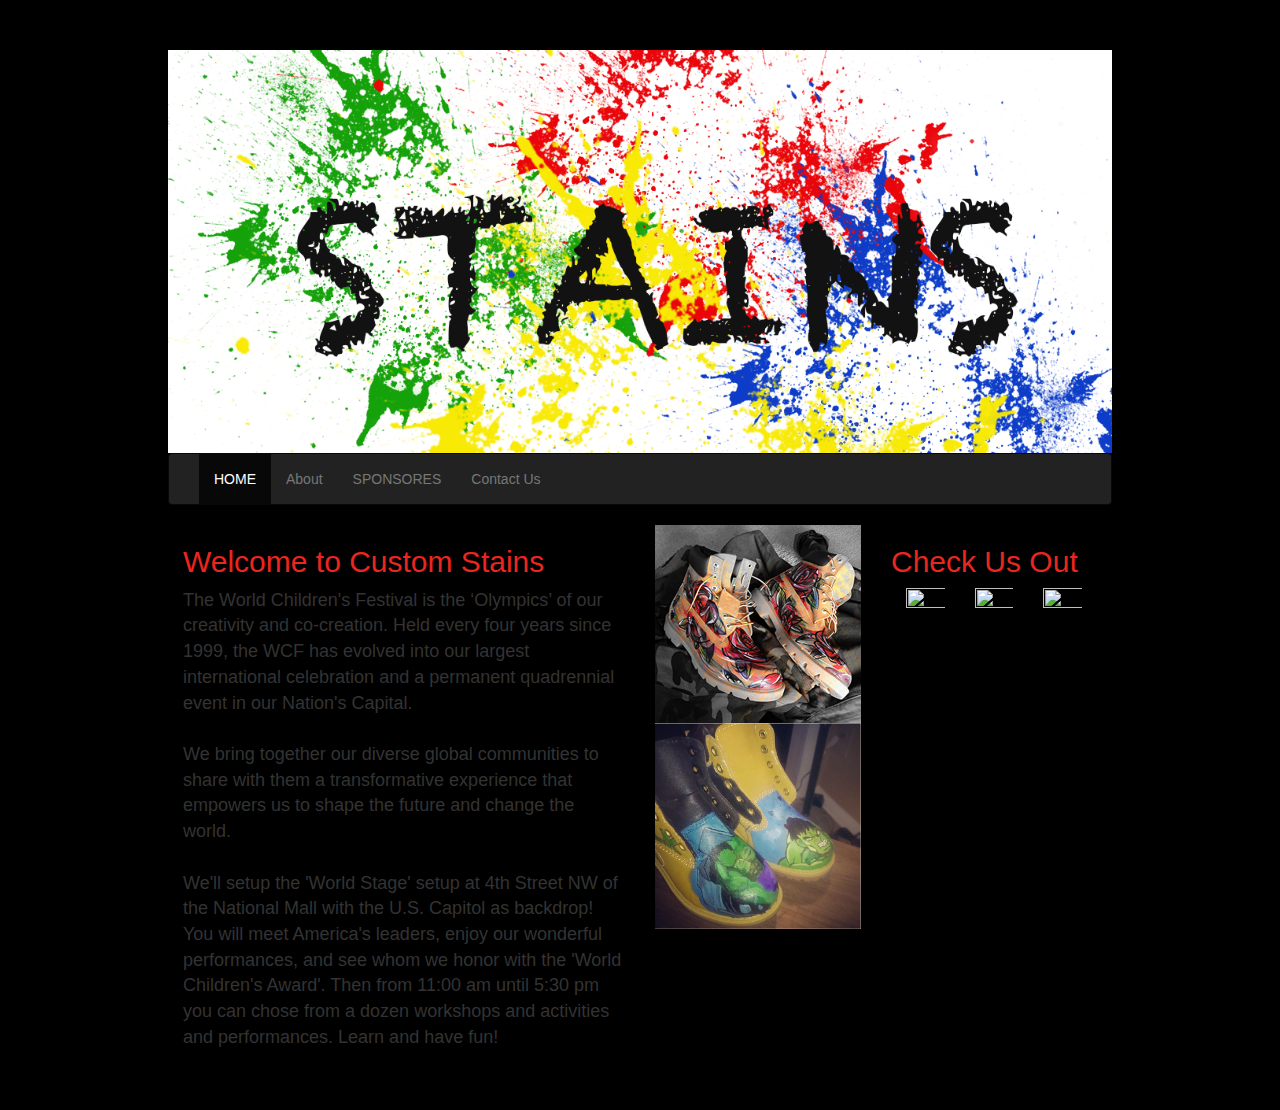
==== index.html @ d157d9b4 "Stains" ====
<!DOCTYPE html>
<html lang="en">
  <head>
    <meta charset="utf-8">
    <meta http-equiv="X-UA-Compatible" content="IE=edge">
    <meta name="viewport" content="width=device-width, initial-scale=1"> 
    <title>Custom Stains</title>
    
    
   

    <!-- Bootstrap -->
    <link href="css/bootstrap.min.css" rel="stylesheet">
    
    <link href="css/custom.css" rel="stylesheet">
    
  </head>
  
  
  <body>
  <div id="wrapper">
  
   <img src="hero.png" class="img-responsive">
<div class="navbar navbar-inverse " role="navigation">
   <div class="container">
        <div class="navbar-header">
        
          <button type="button" class="navbar-toggle collapsed" data-toggle="collapse" data-target=".navbar-collapse">
            <span class="sr-only">Toggle navigation</span>
            <span class="icon-bar"></span>
            <span class="icon-bar"></span>
            <span class="icon-bar"></span>
          </button>
          <a class="navbar-brand" href="#"></a>
        </div>
        <div class="collapse navbar-collapse">
          <ul class="nav navbar-nav">
            <li class="active"><a href="index.html">HOME</a></li>
            <li><a href="about.html">About</a></li>
            <li><a href="contact.html">SPONSORES</a></li>
            <li><a href="contact.html">Contact Us</a></li>
          </ul>
        </div><!--/.nav-collapse -->
      </div>
    </div>
    
    
    
    
     <div class="container-fluid">
     
    
      <!-- Example row of columns -->
      
     
      
      <div class="row">
        <div class="col-xs-6  col-md-6">
          <h2>Welcome to Custom Stains</h2>
          <p>The World Children's Festival
 is the ‘Olympics’ of our creativity and 
 co-creation. Held every four years since 1999, the 
WCF has evolved into our largest international 
celebration and a permanent quadrennial 
event in our Nation's Capital.<br>

 <br>We bring together our diverse global communities to share with them a transformative experience that empowers us to shape the future and change the world.<br>

<br>We'll setup the 'World Stage' setup at 4th Street NW of the National Mall with the U.S. Capitol as backdrop! You will meet America's leaders, enjoy our wonderful performances, and see whom we honor with the 'World Children's Award'. Then from 11:00 am until 5:30 pm you can chose from a dozen workshops and activities and performances. Learn and have fun! </p>
              
        </div>
        <div class="col-xs-6  col-md-3">
          
          <img src="tim2.png"  alt="tims" class="img-responsive">
        <img src="tim4.jpg"  alt="tims" class="img-responsive"> </div>
       
       <!-- social media -->
       <div id="social">
        <div class="col-xs-3 col-sm-4 col-md-3">
          <h2>Check Us Out</h2>
          
         <div class="col-xs-12 col-sm-4">
          <a href="https://www.facebook.com/ICAF.org"><img src="image/facebook.svg" width="128" height="128" alt="" class="img-responsive"/></a> </div>
          
          <div class="col-xs-12 col-sm-4">
          
          
          <a href="https://twitter.com/IntlChildArtFnd"><img src="image/twitter.svg" width="128" height="128" alt=""class="img-responsive"/></a> </div>
          
          <div class="col-xs-12 col-sm-4">
          
        <a href="http://www.youtube.com/user/ICAFfestival#p/a/u/1/o_GnO9jQLWI"><img src="image/youtub.svg" width="128" height="128" alt="" class="img-responsive"/></a> </div></div>
        
       
<!-- end container-->
      

     
    </div> <!-- /container -->
     <footer>
     
      </footer>
    
    
    
    </div>
    <!-- jQuery (necessary for Bootstrap's JavaScript plugins) -->
    <script src="https://ajax.googleapis.com/ajax/libs/jquery/1.11.1/jquery.min.js"></script>
    <!-- Include all compiled plugins (below), or include individual files as needed -->
    <script src="js/bootstrap.min.js"></script>
  </body>
  </div>
</html>
---- css/custom.css ----
@charset "UTF-8";
/* CSS Document */




 body { padding:50px; margin:auto; background:#000}




/*.btn-primary {
color:#fff;
background-color:#F00;
}*/

/*.navbar {background:#F8A743; width:65%; float:right; font-size: 18px}*/

h2{ color:#EB261E}

#wrapper { margin:auto;}

#images  { margin:auto; padding:10px;text-align:center; }

#images img {padding:5px;}


 #social a:hover {opacity: 0.2;
    filter: Alpha(opacity=50) }

/* mouse over link */
#images a:hover {opacity: 0.5;
    filter: Alpha(opacity=50)
    
}





footer {
	clear:both; margin:30px; background-color:#000}
	
	
	
	/* about
	body { padding:50px; margin:auto;}*/



 

/*#about .btn-primary {
color:#fff;
background-color:#30B2CB;}

#about .btn-primary:hover {
color:#fff;
background-color:#9F0;}

#feature { background-color:#30B2CC;}

#about .navbar {background:#30B2CB; width:65%; float:right; font-size: 18px}*/

#about h2{ color:#42AF06}

#wrapper { margin:auto;}

#images  { margin:auto; padding:10px;text-align:center; }

#images img {padding:5px;}

 /*#social {margin:auto}
 #social a img:hover {opacity: 0.2;
    filter: Alpha(opacity=50) }*/

/* mouse over link */
#images a:hover {opacity: 0.5;
    filter: Alpha(opacity=50)
    
}

#about a img:hover {opacity: 0.2;
    filter: Alpha(opacity=50) }



#about footer {
	clear:both; margin:30px; background-color:#000}
	
	footer p {margin:10px;}
	
	/* Medium Devices */
	@media(min-width:992px){
		#wrapper {width:80%;}
		.row p {font-size:18px}
		#contact form {
width:70%} 
		
		}

	/* contact 
	
	#contact form {
	  background-color:#FFF;
width:80%;padding:20px;
border:thick solid #000}

#contact .navbar {background:#FCE81B; width:65%; float:right; font-size: 18px}

#contact h2{ color:#FCE81B}

#contact .btn-primary {
color:#fff;
background-color:#FCE81B;}

#contact footer {
	clear:both; margin:30px; background-color:#FCE81B}
	
	#contact .btn-primary:hover {
color:#fff;
background-color:#33C;}*/
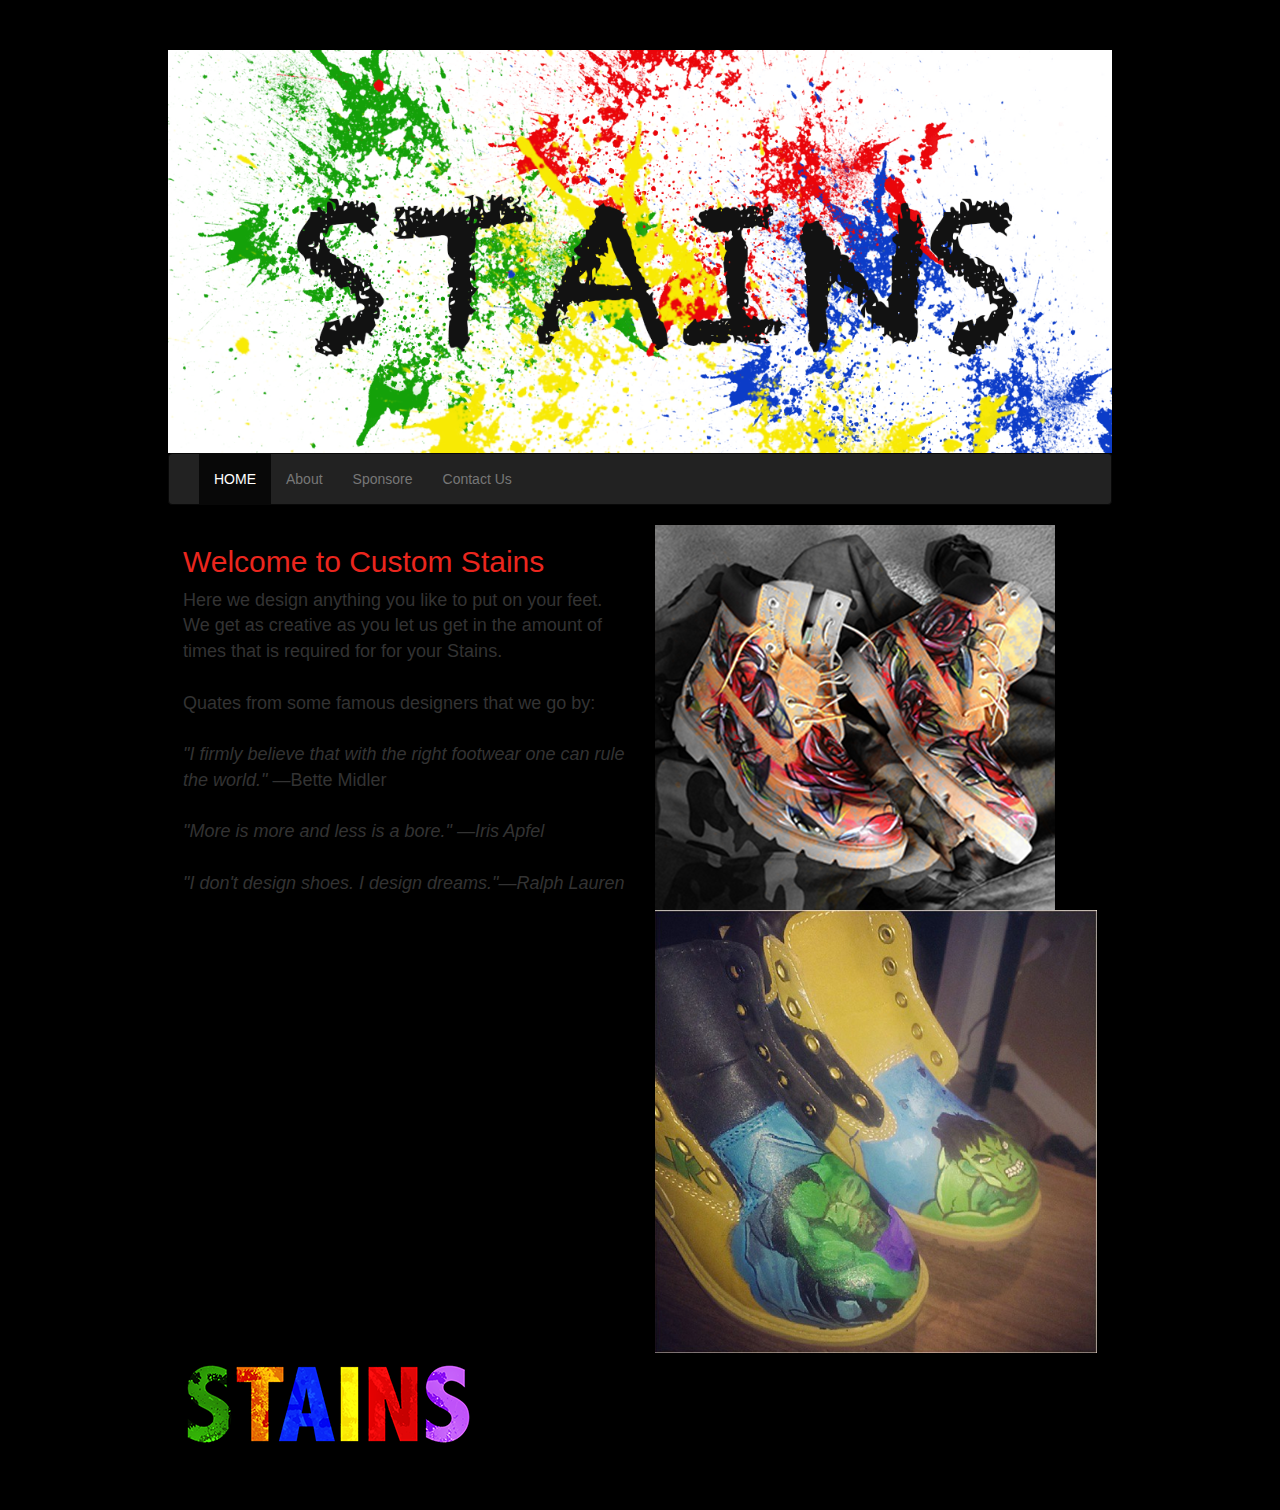
==== commit a5ba977a: "stain" ====
--- a/index.html
+++ b/index.html
@@ -37,8 +37,8 @@
           <ul class="nav navbar-nav">
             <li class="active"><a href="index.html">HOME</a></li>
             <li><a href="about.html">About</a></li>
-            <li><a href="contact.html">SPONSORES</a></li>
-            <li><a href="contact.html">Contact Us</a></li>
+            <li><a href="sponsore.html">Sponsore</a></li>
+            <li><a href="contact.php">Contact Us</a></li>
           </ul>
         </div><!--/.nav-collapse -->
       </div>
@@ -55,41 +55,26 @@
      
       
       <div class="row">
-        <div class="col-xs-6  col-md-6">
+        <div class="col-xs-12  col-md-6">
           <h2>Welcome to Custom Stains</h2>
-          <p>The World Children's Festival
- is the ‘Olympics’ of our creativity and 
- co-creation. Held every four years since 1999, the 
-WCF has evolved into our largest international 
-celebration and a permanent quadrennial 
-event in our Nation's Capital.<br>
+          <p>Here we design anything you like to put on your feet. We get as creative as you let us get in the amount of times that is required for for your Stains.<br>
 
- <br>We bring together our diverse global communities to share with them a transformative experience that empowers us to shape the future and change the world.<br>
+ <br>Quates from some famous designers that we go by:<br>
+ 
+ <br><em>"I firmly believe that with the right footwear one can rule the world."</em> —Bette Midler<br>
 
-<br>We'll setup the 'World Stage' setup at 4th Street NW of the National Mall with the U.S. Capitol as backdrop! You will meet America's leaders, enjoy our wonderful performances, and see whom we honor with the 'World Children's Award'. Then from 11:00 am until 5:30 pm you can chose from a dozen workshops and activities and performances. Learn and have fun! </p>
+<br><em>"More is more and less is a bore." —Iris Apfel</em><br>
+<br><em>"I don't design shoes. I design dreams."—Ralph Lauren</em></p>
               
         </div>
-        <div class="col-xs-6  col-md-3">
+        <div class=" col-xs-12 col-md-6  col-lg-6">
           
           <img src="tim2.png"  alt="tims" class="img-responsive">
         <img src="tim4.jpg"  alt="tims" class="img-responsive"> </div>
        
-       <!-- social media -->
-       <div id="social">
-        <div class="col-xs-3 col-sm-4 col-md-3">
-          <h2>Check Us Out</h2>
-          
-         <div class="col-xs-12 col-sm-4">
-          <a href="https://www.facebook.com/ICAF.org"><img src="image/facebook.svg" width="128" height="128" alt="" class="img-responsive"/></a> </div>
-          
-          <div class="col-xs-12 col-sm-4">
-          
-          
-          <a href="https://twitter.com/IntlChildArtFnd"><img src="image/twitter.svg" width="128" height="128" alt=""class="img-responsive"/></a> </div>
-          
-          <div class="col-xs-12 col-sm-4">
-          
-        <a href="http://www.youtube.com/user/ICAFfestival#p/a/u/1/o_GnO9jQLWI"><img src="image/youtub.svg" width="128" height="128" alt="" class="img-responsive"/></a> </div></div>
+       
+       
+          </div>
         
        
 <!-- end container-->
@@ -97,10 +82,10 @@
 
      
     </div> <!-- /container -->
-     <footer>
+      <footer>
      
+<p> <img src="logo.png"  class="img-responsive" ></p>
       </footer>
-    
     
     
     </div>
--- a/css/custom.css
+++ b/css/custom.css
@@ -35,32 +35,27 @@
 }
 
 
-
+<style> 
+.flip
+{
+padding:5px;
+text-align:center;
+background-color:#e5eecc;
+border:solid 1px #c3c3c3;
+}
+.panel
+{
+padding:50px;
+display:none;
+}
+</style>
 
 
 footer {
-	clear:both; margin:30px; background-color:#000}
+	clear:both; margin:30px; background-color:#000;
+	text-align:center;}
 	
-	
-	
-	/* about
-	body { padding:50px; margin:auto;}*/
 
-
-
- 
-
-/*#about .btn-primary {
-color:#fff;
-background-color:#30B2CB;}
-
-#about .btn-primary:hover {
-color:#fff;
-background-color:#9F0;}
-
-#feature { background-color:#30B2CC;}
-
-#about .navbar {background:#30B2CB; width:65%; float:right; font-size: 18px}*/
 
 #about h2{ color:#42AF06}
 
@@ -70,11 +65,7 @@
 
 #images img {padding:5px;}
 
- /*#social {margin:auto}
- #social a img:hover {opacity: 0.2;
-    filter: Alpha(opacity=50) }*/
 
-/* mouse over link */
 #images a:hover {opacity: 0.5;
     filter: Alpha(opacity=50)
     
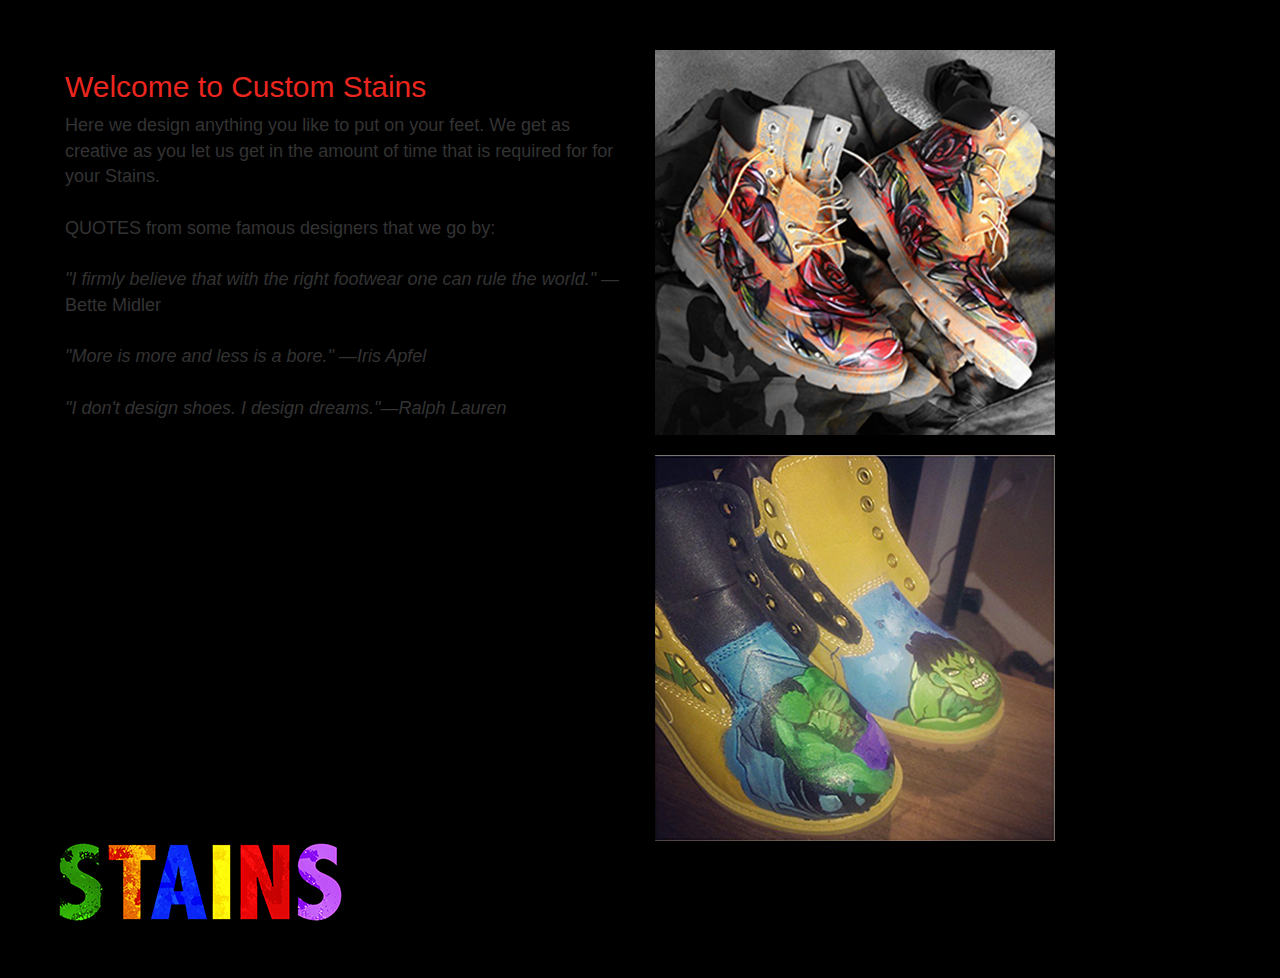
==== commit b3799c7d: "php udates" ====
--- a/index.html
+++ b/index.html
@@ -14,35 +14,10 @@
     
     <link href="css/custom.css" rel="stylesheet">
     
+    
   </head>
   
-  
-  <body>
-  <div id="wrapper">
-  
-   <img src="hero.png" class="img-responsive">
-<div class="navbar navbar-inverse " role="navigation">
-   <div class="container">
-        <div class="navbar-header">
-        
-          <button type="button" class="navbar-toggle collapsed" data-toggle="collapse" data-target=".navbar-collapse">
-            <span class="sr-only">Toggle navigation</span>
-            <span class="icon-bar"></span>
-            <span class="icon-bar"></span>
-            <span class="icon-bar"></span>
-          </button>
-          <a class="navbar-brand" href="#"></a>
-        </div>
-        <div class="collapse navbar-collapse">
-          <ul class="nav navbar-nav">
-            <li class="active"><a href="index.html">HOME</a></li>
-            <li><a href="about.html">About</a></li>
-            <li><a href="sponsore.html">Sponsore</a></li>
-            <li><a href="contact.php">Contact Us</a></li>
-          </ul>
-        </div><!--/.nav-collapse -->
-      </div>
-    </div>
+ <?php include('inc/nav.inc.php'); ?>
     
     
     
@@ -57,9 +32,9 @@
       <div class="row">
         <div class="col-xs-12  col-md-6">
           <h2>Welcome to Custom Stains</h2>
-          <p>Here we design anything you like to put on your feet. We get as creative as you let us get in the amount of times that is required for for your Stains.<br>
+          <p>Here we design anything you like to put on your feet. We get as creative as you let us get in the amount of time that is required for for your Stains.<br>
 
- <br>Quates from some famous designers that we go by:<br>
+ <br>QUOTES from some famous designers that we go by:<br>
  
  <br><em>"I firmly believe that with the right footwear one can rule the world."</em> —Bette Midler<br>
 
@@ -67,10 +42,13 @@
 <br><em>"I don't design shoes. I design dreams."—Ralph Lauren</em></p>
               
         </div>
-        <div class=" col-xs-12 col-md-6  col-lg-6">
+        <div class=" col-xs-12 col-md-6  col-lg-6 items">
+        
+        
           
-          <img src="tim2.png"  alt="tims" class="img-responsive">
-        <img src="tim4.jpg"  alt="tims" class="img-responsive"> </div>
+         <img src="tim2.png"  alt="tims" class="img-responsive "><br>
+        <img src="hulk.png"  alt="tims" class="img-responsive "> 
+        </div>
        
        
        
@@ -84,11 +62,12 @@
     </div> <!-- /container -->
       <footer>
      
-<p> <img src="logo.png"  class="img-responsive" ></p>
+<img src="logo.png"  class="img-responsive" >
       </footer>
     
     
     </div>
+   
     <!-- jQuery (necessary for Bootstrap's JavaScript plugins) -->
     <script src="https://ajax.googleapis.com/ajax/libs/jquery/1.11.1/jquery.min.js"></script>
     <!-- Include all compiled plugins (below), or include individual files as needed -->
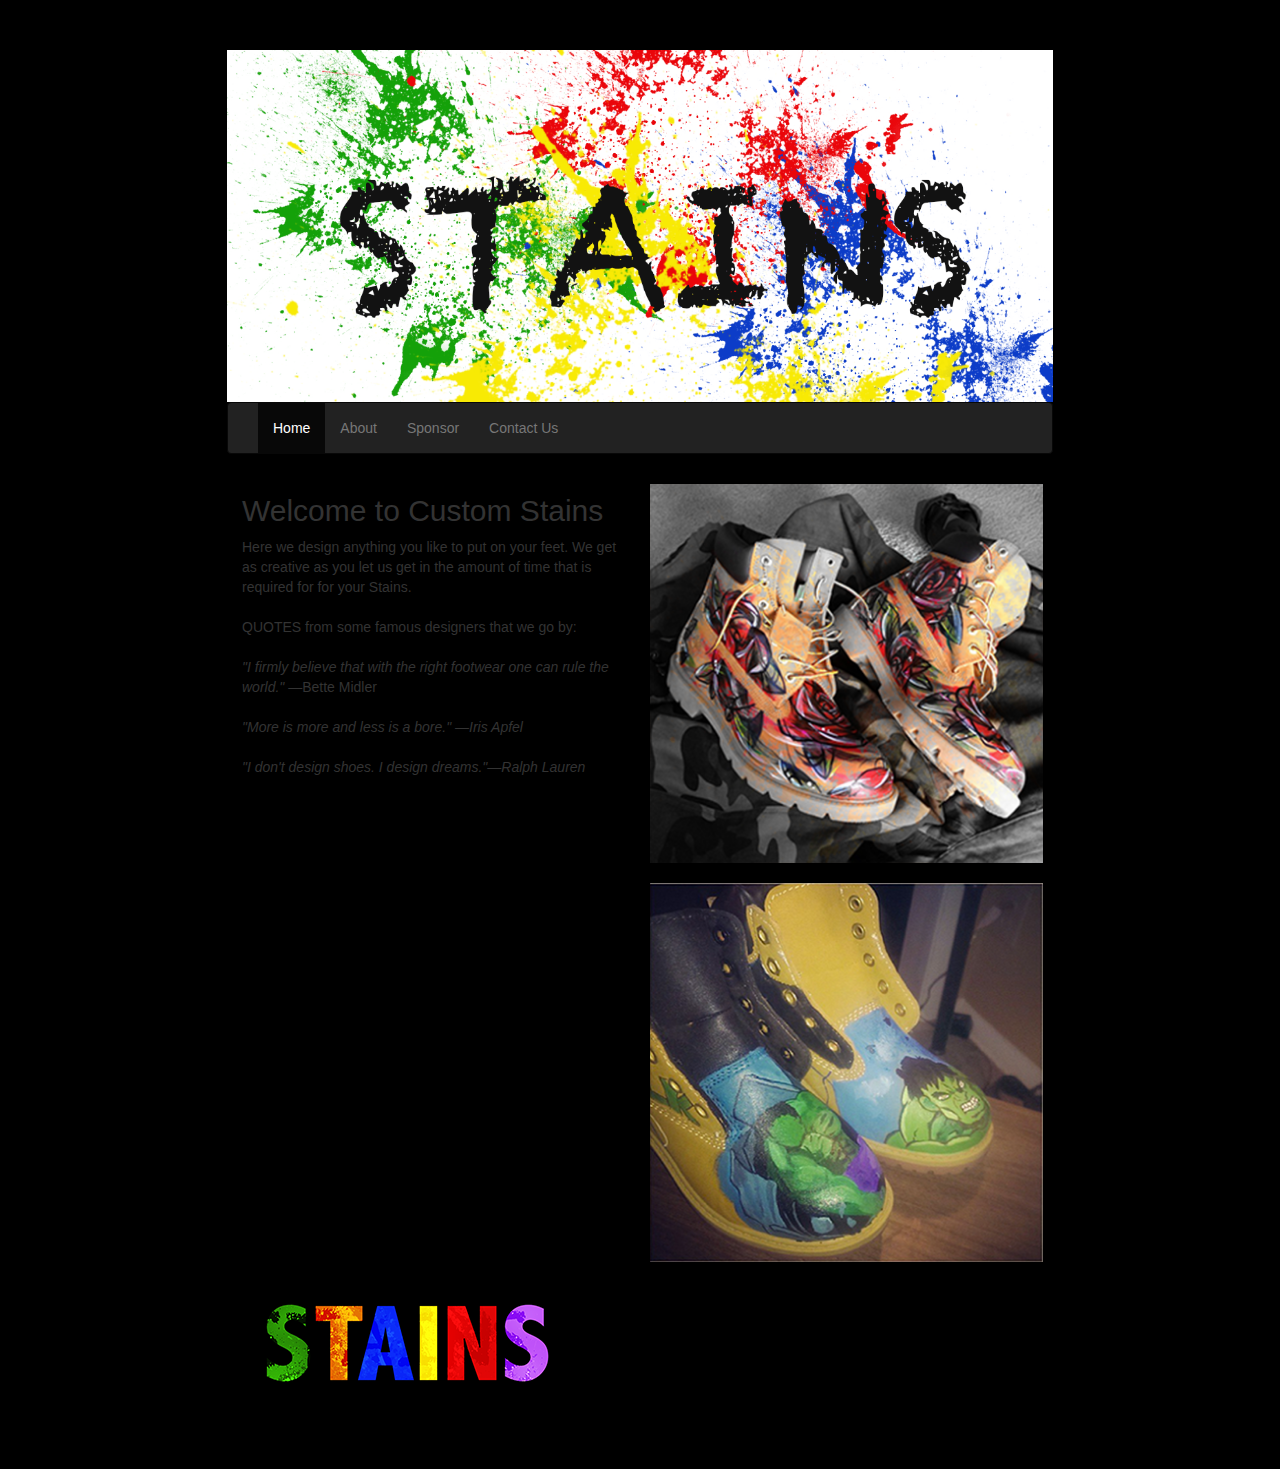
==== commit f33819cd: "update nav" ====
--- a/index.html
+++ b/index.html
@@ -17,7 +17,35 @@
     
   </head>
   
- <?php include('inc/nav.inc.php'); ?>
+ <body>
+  <body>
+ 
+  
+  <div id="wrapper">
+        <img src="hero.png"  atl="tumbl"class="img-responsive" >
+   <div class="navbar navbar-inverse " role="navigation">
+      <div class="container">
+        <div class="navbar-header">
+        
+          <button type="button" class="navbar-toggle collapsed" data-toggle="collapse" data-target=".navbar-collapse">
+            <span class="sr-only">Toggle navigation</span>
+            <span class="icon-bar"></span>
+            <span class="icon-bar"></span>
+            <span class="icon-bar"></span>
+          </button>
+          <a class="navbar-brand" href="#"></a>
+        </div>
+        <div class="collapse navbar-collapse">
+          <ul class="nav navbar-nav">
+            <li class="active"><a href="index.html">Home</a></li>
+            <li><a href="about.html">About</a></li>
+             <li><a href="sponsore.html">Sponsor</a></li>
+            <li><a href="contact.php">Contact Us</a></li>
+          </ul>
+        </div>  
+      </div>
+    </div>
+    
     
     
     
--- a/css/custom.css
+++ b/css/custom.css
@@ -1,113 +1,39 @@
 @charset "UTF-8";
 /* CSS Document */
+/*base*/
+body { padding:50px; margin:auto; background:#000; }
+
+h2{ #EB261E; }
+
+#wrapper { margin:auto; width:; }
+
+footer {
+	clear:both; margin:30px; background-color:#000;
+	text-align:center;}
+
+button {
+color:#FFF;
+padding:5px;
+text-align:center;
+background-color:#000;
+border:solid 1px #c3c3c3; }
+
+/* layout*/
+.items { margin:auto; padding:10px;text-align:center; }
+
+.panel {
+padding:50px;
+display:none;
+}
+
+/* Medium Devices */
+	@media(min-width:992px){
+		#wrapper {width:70%;}
+		}
 
 
 
 
- body { padding:50px; margin:auto; background:#000}
 
 
 
-
-/*.btn-primary {
-color:#fff;
-background-color:#F00;
-}*/
-
-/*.navbar {background:#F8A743; width:65%; float:right; font-size: 18px}*/
-
-h2{ color:#EB261E}
-
-#wrapper { margin:auto;}
-
-#images  { margin:auto; padding:10px;text-align:center; }
-
-#images img {padding:5px;}
-
-
- #social a:hover {opacity: 0.2;
-    filter: Alpha(opacity=50) }
-
-/* mouse over link */
-#images a:hover {opacity: 0.5;
-    filter: Alpha(opacity=50)
-    
-}
-
-
-<style> 
-.flip
-{
-padding:5px;
-text-align:center;
-background-color:#e5eecc;
-border:solid 1px #c3c3c3;
-}
-.panel
-{
-padding:50px;
-display:none;
-}
-</style>
-
-
-footer {
-	clear:both; margin:30px; background-color:#000;
-	text-align:center;}
-	
-
-
-#about h2{ color:#42AF06}
-
-#wrapper { margin:auto;}
-
-#images  { margin:auto; padding:10px;text-align:center; }
-
-#images img {padding:5px;}
-
-
-#images a:hover {opacity: 0.5;
-    filter: Alpha(opacity=50)
-    
-}
-
-#about a img:hover {opacity: 0.2;
-    filter: Alpha(opacity=50) }
-
-
-
-#about footer {
-	clear:both; margin:30px; background-color:#000}
-	
-	footer p {margin:10px;}
-	
-	/* Medium Devices */
-	@media(min-width:992px){
-		#wrapper {width:80%;}
-		.row p {font-size:18px}
-		#contact form {
-width:70%} 
-		
-		}
-
-	/* contact 
-	
-	#contact form {
-	  background-color:#FFF;
-width:80%;padding:20px;
-border:thick solid #000}
-
-#contact .navbar {background:#FCE81B; width:65%; float:right; font-size: 18px}
-
-#contact h2{ color:#FCE81B}
-
-#contact .btn-primary {
-color:#fff;
-background-color:#FCE81B;}
-
-#contact footer {
-	clear:both; margin:30px; background-color:#FCE81B}
-	
-	#contact .btn-primary:hover {
-color:#fff;
-background-color:#33C;}*/
